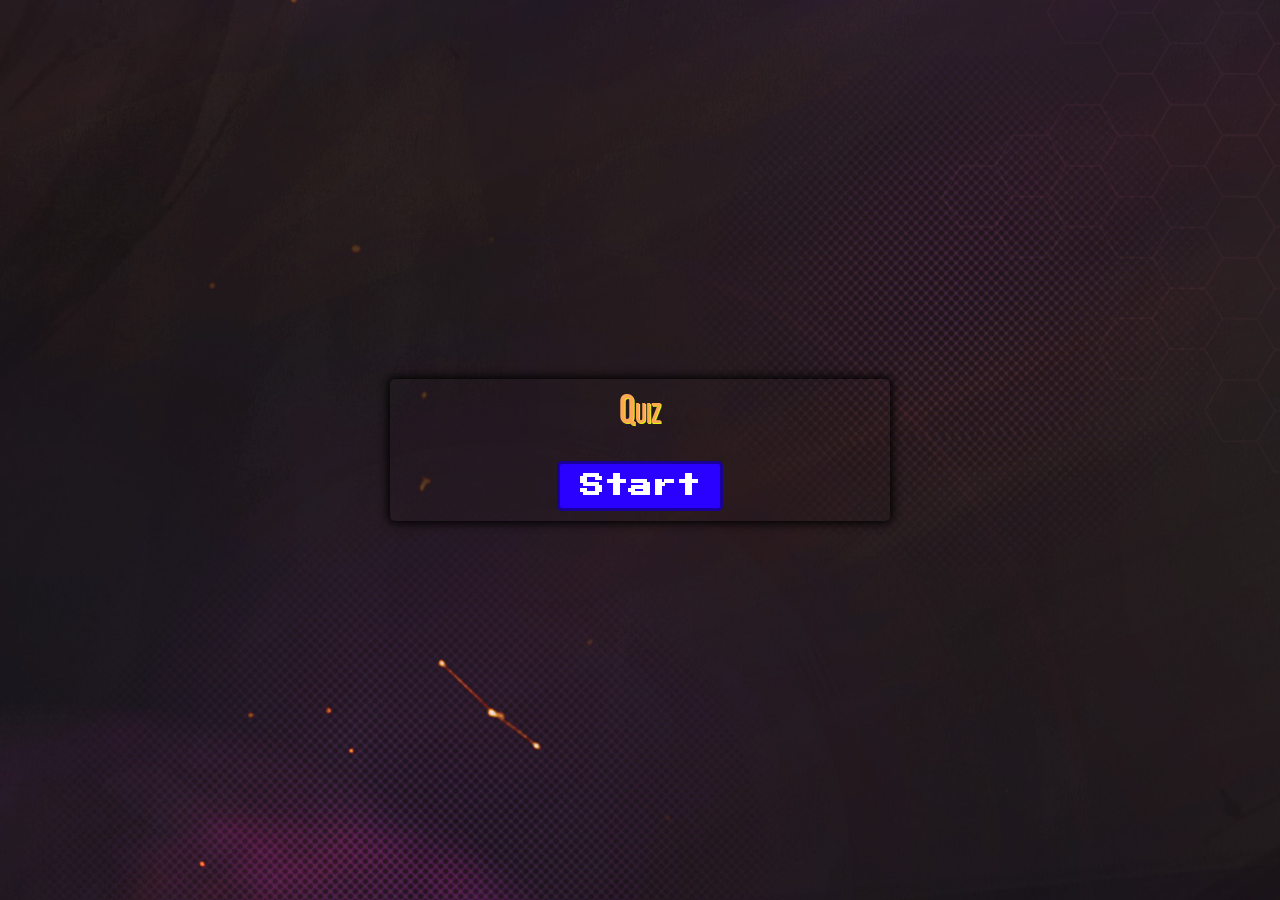
==== index.html @ 751ad631 "adding img tag" ====
<!DOCTYPE html>
<html lang="en">
<head>
    <meta charset="UTF-8">
    <meta name="viewport" content="width=device-width, initial-scale=1.0">
    <title>Quiz</title>
    <link rel="stylesheet" href="./css/style.css">
    <script src="./js/script.js" defer></script>
</head>
<body>
    <div class="container">
        <h1 class="Quiz">Quiz</h1>
        <div class="imageLoading">
            
        </div>
        <div id="question-container" class="hide">
            <div id="question">Question </div>
            <div id="answer-buttons" class="btn-grid">
                
            </div>
        </div>
        <div class="controls">
            
            <button id="start-btn" class="start-btn btn">Start</button>
            <button id="next-btn" class="next-btn btn hide">Next</button>
        </div>
    </div>
    
</body>
</html>
---- css/style.css ----
@import url('https://fonts.googleapis.com/css2?family=Roboto+Condensed:ital,wght@0,100..900;1,100..900&display=swap');
@import url('https://fonts.googleapis.com/css2?family=Bebas+Neue&display=swap');
@import url('https://fonts.googleapis.com/css2?family=Press+Start+2P&display=swap');
*,*::after,*::before{
    box-sizing: border-box;
    font-family: "Roboto Condensed", sans-serif;
  font-optical-sizing: auto;
  font-weight: 900;
  font-style: normal;
}
.Quiz{
    text-align: center;
    margin-top: -2px;
    font-family: "Bebas Neue", sans-serif;
    font-weight: 400;
    font-style: normal;
    font-variant: small-caps;
    font-size: 40px;
    color: #ffa853;
    text-shadow: 1px 1px #ddf40b
  
}

:root{
    --hue-neutral: 250;
    --hue-wrong: 0;
    --hue-correct: 145;
}

body{
  
    padding: 0;
    margin: 0;
    display: flex;
    width: 100vw;
    height: 100vh;
    justify-content: center;
    align-items: center;
    background:url("../img/bg 2.jpg")  ;
    background-size: cover;  
}
.imageLoading{
    
    position: relative;
    display: flex;
    justify-content: center;
    align-items: center;
    bottom: 10px;

}
.imageLoading img{
    width: 100px;
    height: 100px;
max-width: 100%;
    
}
.progress-bar{
    position: relative;
    width: 500px;
    max-width: 100%;
    height: 3em;
    background-color: black;
    border-radius: 1.5rem;
    color:white;
    
}
.progress-bar::before{
    content: attr(data-label);
    display: flex;
    align-items: center;
    
    
    position: absolute;
    width: calc(var(--width,0)*1%);
    top: .5em;
    left: .5em;
    bottom: .5em;
    min-width: 2rem;
    max-width: calc(100% - 1em);
    background-color: #9d39ea;
    border-radius: 1em;
    padding: 1em;
    
    
   
}

body.correct{
    --hue: var(--hue-correct);
}
body.wrong{
    --hue: var(--hue-wrong);
}
.container{
    
    width: 500px;
    max-width: 80%;
    background:url("../img/bg1.png");
    border-radius: 5px;
    padding: 10px;
    box-shadow: 0 0 10px 2px;
}

.btn-grid{
    display: grid;
    grid-template-columns: repeat(1,auto);
    gap: 10px;
    margin: 20px 0;
}
.btn{
    --hue: var(--hue-neutral);
    border: 3px solid hsl(var(--hue), 100%, 30%);
    background-color: hsl(var(--hue), 100%, 50%);
    border-radius: 5px;
    padding: 5px 10px;
    color: white;
    outline: none;
}
.btn:hover{
    border-color: black;
}
.btn.correct{
    --hue: var(--hue-correct);
    color: black;
}
.btn.wrong{
    --hue: var(--hue-wrong);
}
.start-btn, .next-btn{
    font-family: "Press Start 2P", system-ui;
  font-style: normal;
  outline: none;
    font-size: 1.5rem;
    font-weight: bold;
    padding: 10px 20px;
}


.controls{
    display: flex;
    justify-content: center;
    align-items: center;
}
.hide{
    display: none;
}
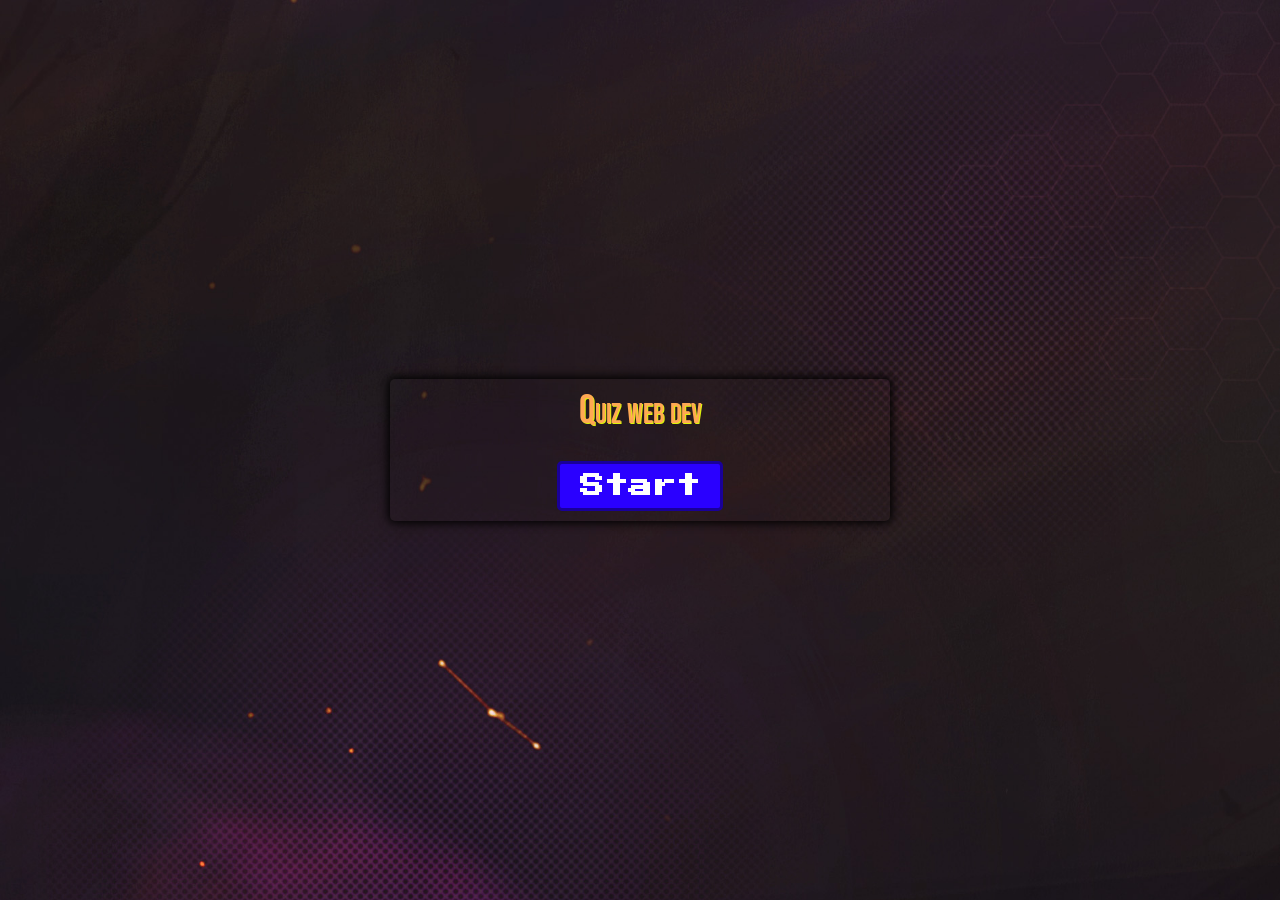
==== commit 9f80168d: "update quiz challange wie" ====
--- a/index.html
+++ b/index.html
@@ -5,11 +5,12 @@
     <meta name="viewport" content="width=device-width, initial-scale=1.0">
     <title>Quiz</title>
     <link rel="stylesheet" href="./css/style.css">
-    <script src="./js/script.js" defer></script>
+    <script src="./js/script.js" defer ></script>
+    
 </head>
 <body>
     <div class="container">
-        <h1 class="Quiz">Quiz</h1>
+        <h1 class="Quiz">Quiz web dev</h1>
         <div class="imageLoading">
             
         </div>
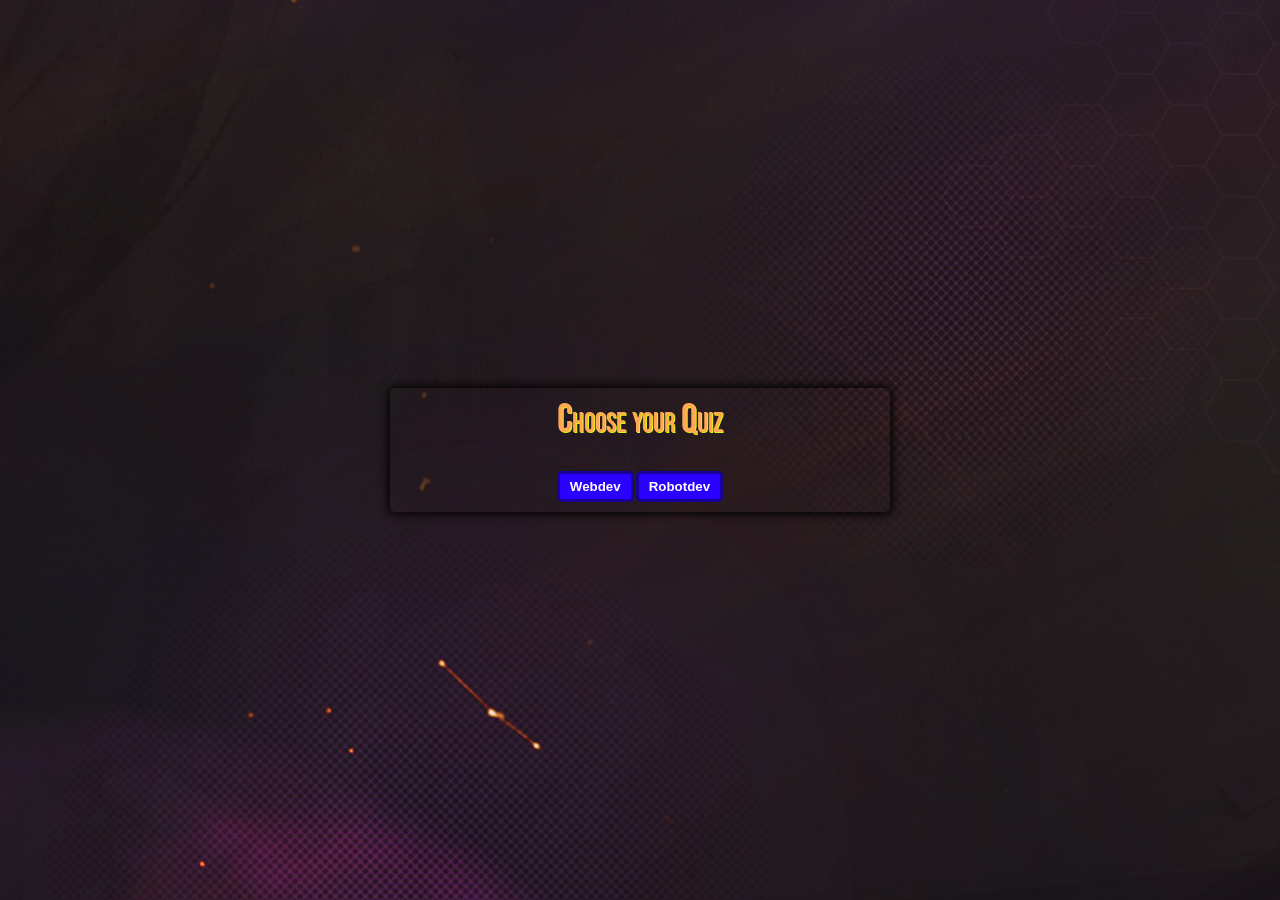
==== commit 82b03abc: "update quiz challange wie" ====
--- a/index.html
+++ b/index.html
@@ -10,22 +10,14 @@
 </head>
 <body>
     <div class="container">
-        <h1 class="Quiz">Quiz web dev</h1>
-        <div class="imageLoading">
-            
-        </div>
-        <div id="question-container" class="hide">
-            <div id="question">Question </div>
-            <div id="answer-buttons" class="btn-grid">
-                
-            </div>
-        </div>
+        <h1 class="Quiz ">Choose your Quiz</h1>
+        
         <div class="controls">
             
-            <button id="start-btn" class="start-btn btn">Start</button>
-            <button id="next-btn" class="next-btn btn hide">Next</button>
+            <button id="Webdev-btn" class=" btn">Webdev</button>
+            <button id="Robotdev-btn" class="btn ">Robotdev</button>
         </div>
-    </div>
+        </div>
     
 </body>
 </html>
--- a/css/style.css
+++ b/css/style.css
@@ -140,6 +140,7 @@
     display: flex;
     justify-content: center;
     align-items: center;
+    gap: 2px;
 }
 .hide{
     display: none;
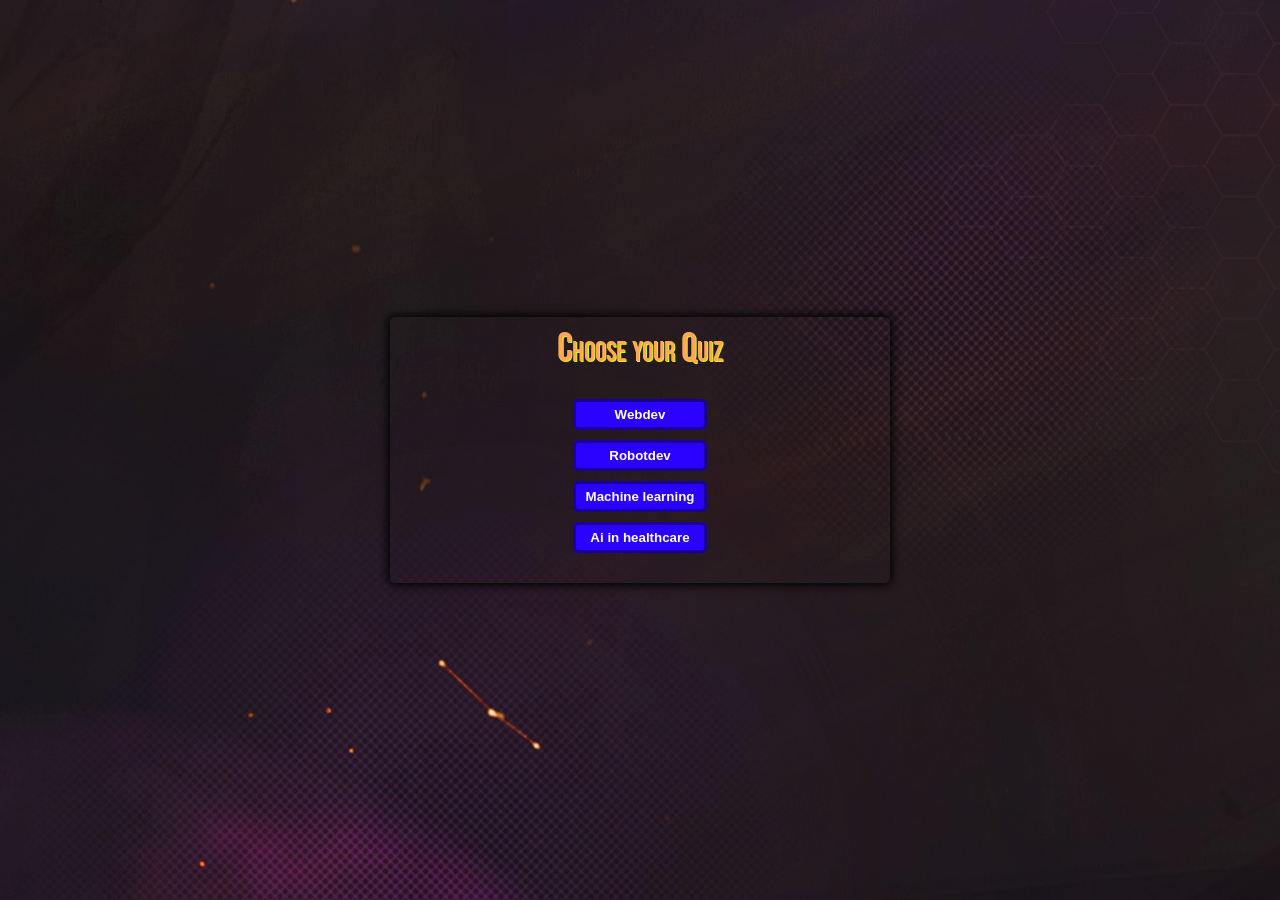
==== commit 4f1871f5: "update quiz challange wie" ====
--- a/index.html
+++ b/index.html
@@ -12,10 +12,14 @@
     <div class="container">
         <h1 class="Quiz ">Choose your Quiz</h1>
         
-        <div class="controls">
+        <div class="controls" id="control">
             
             <button id="Webdev-btn" class=" btn">Webdev</button>
             <button id="Robotdev-btn" class="btn ">Robotdev</button>
+            <button id="Ml-btn" class="btn ">Machine learning</button>
+
+            <button id="Aih-btn" class="btn ">Ai in healthcare</button>
+
         </div>
         </div>
     
--- a/css/style.css
+++ b/css/style.css
@@ -101,7 +101,7 @@
     box-shadow: 0 0 10px 2px;
 }
 
-.btn-grid{
+.btn-grid,#control{
     display: grid;
     grid-template-columns: repeat(1,auto);
     gap: 10px;
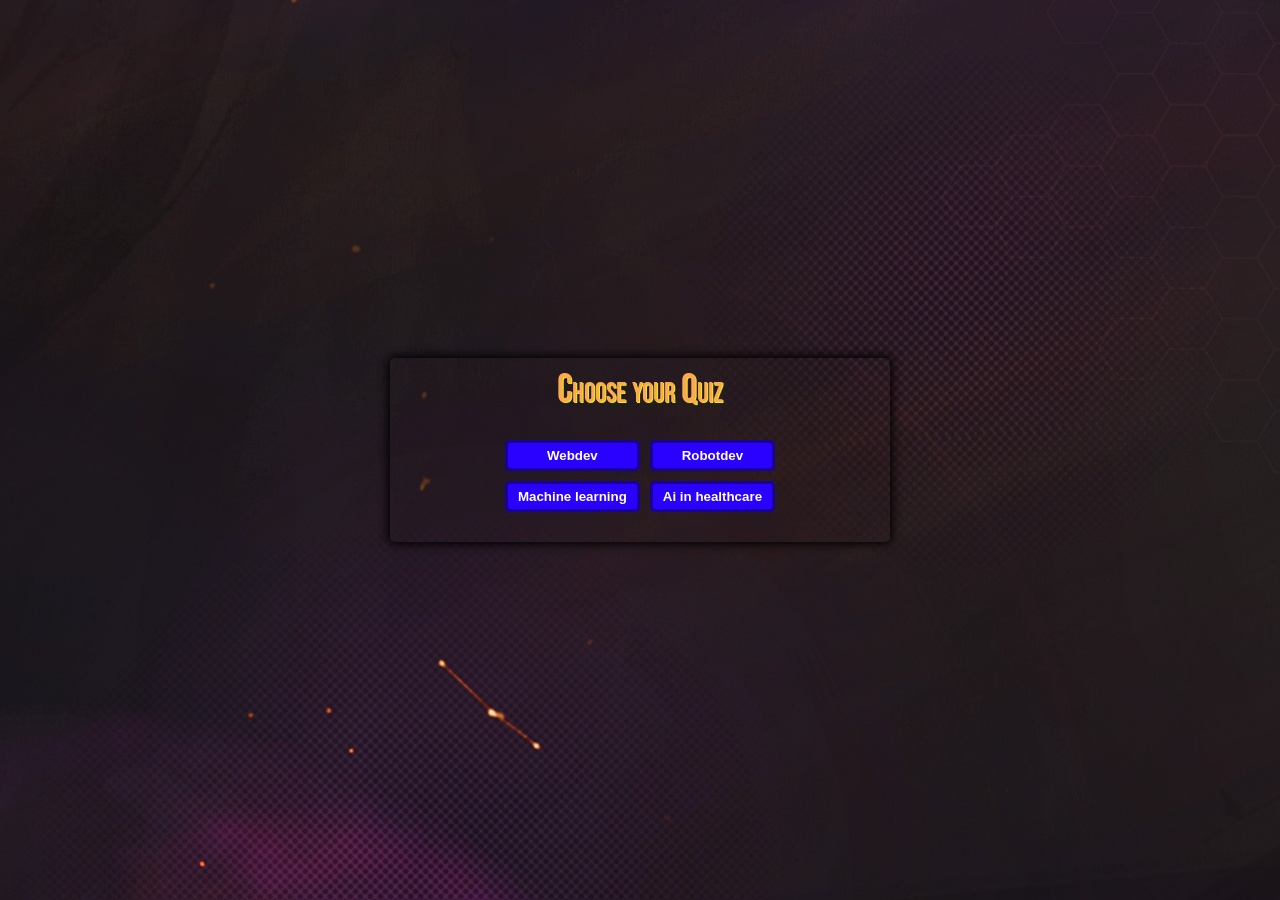
==== commit 4e5db246: "update quiz challange wie" ====
--- a/index.html
+++ b/index.html
@@ -14,7 +14,7 @@
         
         <div class="controls" id="control">
             
-            <button id="Webdev-btn" class=" btn">Webdev</button>
+            <button id="Webdev-btn" class=" btn"> Webdev</button>
             <button id="Robotdev-btn" class="btn ">Robotdev</button>
             <button id="Ml-btn" class="btn ">Machine learning</button>
 
--- a/css/style.css
+++ b/css/style.css
@@ -101,9 +101,15 @@
     box-shadow: 0 0 10px 2px;
 }
 
-.btn-grid,#control{
+.btn-grid{
     display: grid;
     grid-template-columns: repeat(1,auto);
+    gap: 10px;
+    margin: 20px 0;
+}
+#control{
+    display: grid;
+    grid-template-columns: repeat(2,auto);
     gap: 10px;
     margin: 20px 0;
 }
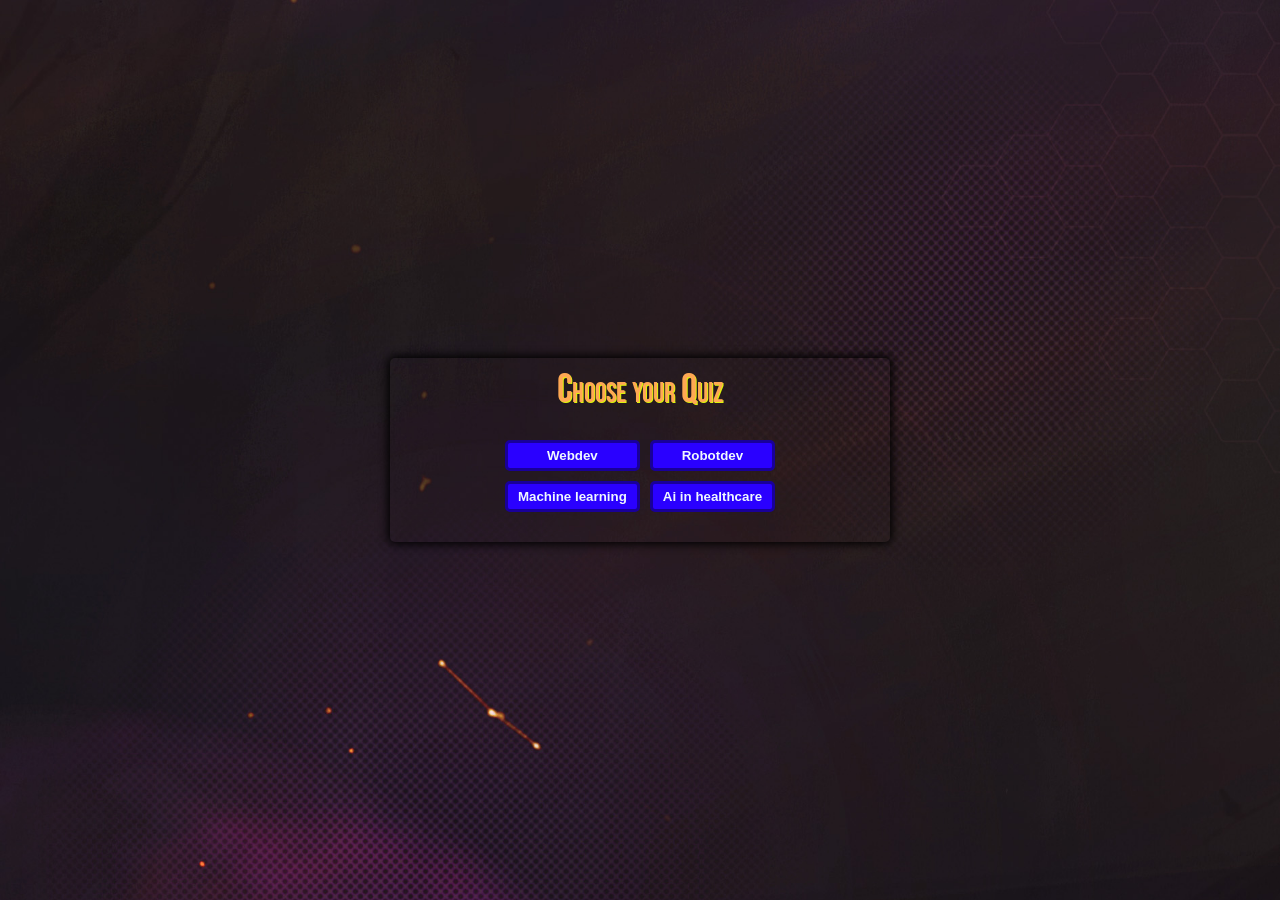
==== commit b41de958: "update quiz challange wie" ====
--- a/index.html
+++ b/index.html
@@ -14,11 +14,11 @@
         
         <div class="controls" id="control">
             
-            <button id="Webdev-btn" class=" btn"> Webdev</button>
-            <button id="Robotdev-btn" class="btn ">Robotdev</button>
-            <button id="Ml-btn" class="btn ">Machine learning</button>
+            <button id="Webdev-btn" class=" btn"><a href="./quizWebDev.html" style="color: aliceblue;text-decoration: none;"> Webdev</a></button>
+            <button id="Robotdev-btn" class="btn "><a href="./quizRobotdev.html" style="color: aliceblue;text-decoration: none;"> Robotdev</a></button>
+            <button id="Ml-btn" class="btn "><a href="./quizAi.html" style="color: aliceblue;text-decoration: none;"> Machine learning</a></button>
 
-            <button id="Aih-btn" class="btn ">Ai in healthcare</button>
+            <button id="Aih-btn" class="btn "><a href="./quizAiHealthcare.html" style="color: aliceblue;text-decoration: none;">Ai in healthcare</a> </button>
 
         </div>
         </div>
--- a/css/style.css
+++ b/css/style.css
@@ -107,6 +107,7 @@
     gap: 10px;
     margin: 20px 0;
 }
+
 #control{
     display: grid;
     grid-template-columns: repeat(2,auto);
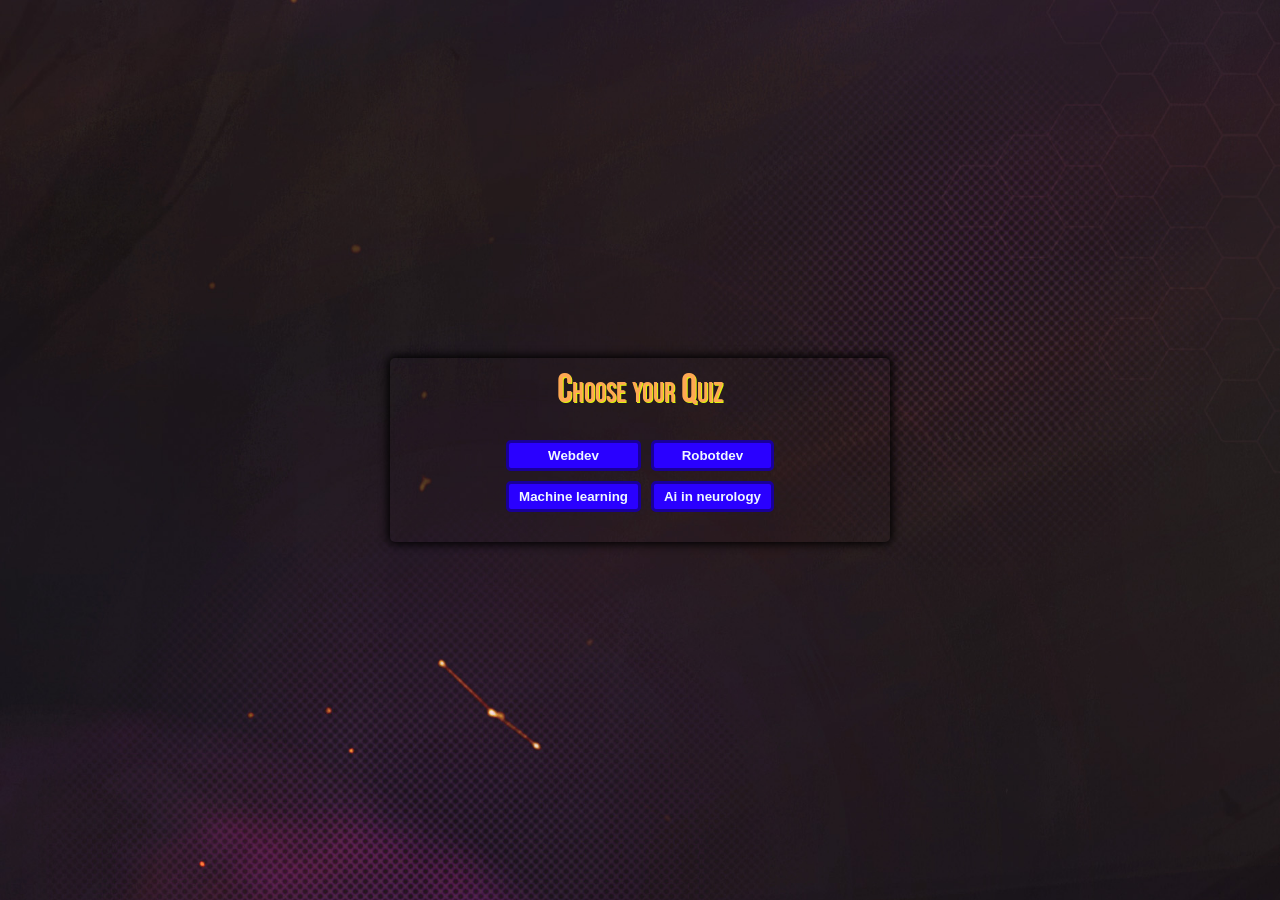
==== commit 85c5ef56: "update quiz challange wie" ====
--- a/index.html
+++ b/index.html
@@ -18,7 +18,7 @@
             <button id="Robotdev-btn" class="btn "><a href="./quizRobotdev.html" style="color: aliceblue;text-decoration: none;"> Robotdev</a></button>
             <button id="Ml-btn" class="btn "><a href="./quizAi.html" style="color: aliceblue;text-decoration: none;"> Machine learning</a></button>
 
-            <button id="Aih-btn" class="btn "><a href="./quizAiHealthcare.html" style="color: aliceblue;text-decoration: none;">Ai in healthcare</a> </button>
+            <button id="Aih-btn" class="btn "><a href="./quizAiHealthcare.html" style="color: aliceblue;text-decoration: none;">Ai in neurology</a> </button>
 
         </div>
         </div>
